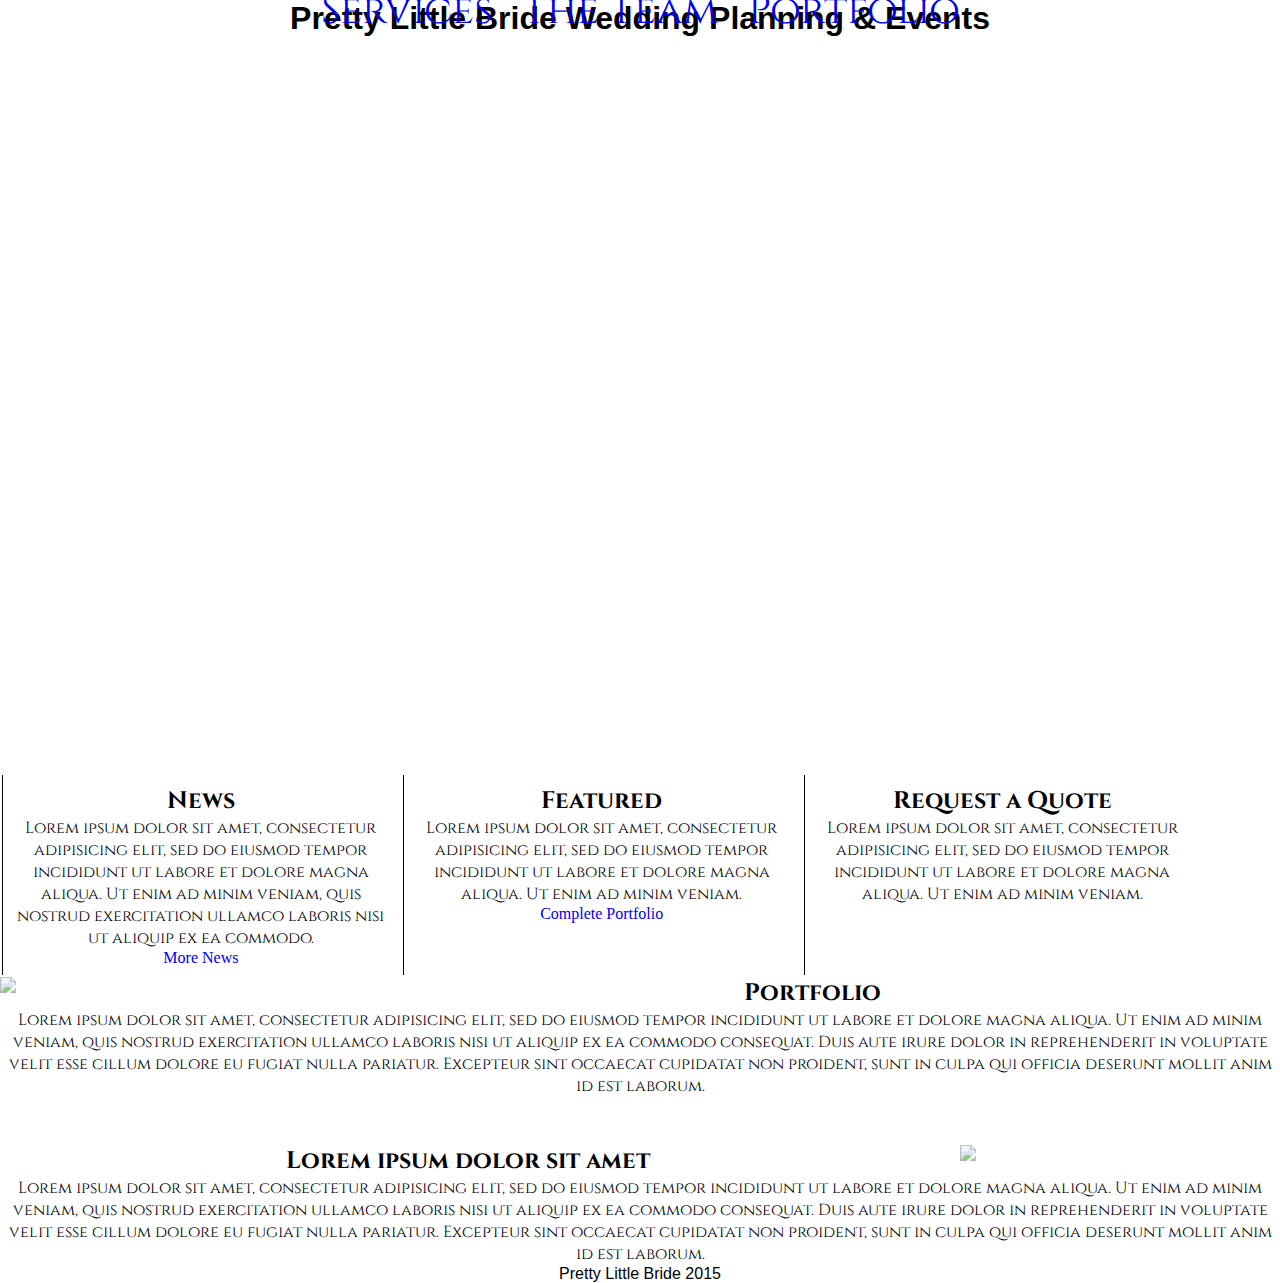
==== unit_1/index.html @ b947e9f4 "Converted HTML Image to CSS" ====
<!DOCTYPE html>
<html>
<head>
<link href='https://fonts.googleapis.com/css?family=Cinzel' rel='stylesheet' type='text/css'>
<link href='https://fonts.googleapis.com/css?family=Lobster+Two:700italic' rel='stylesheet' type='text/css'>
<link rel="stylesheet" type="text/css" href="css/style.css">
	<title>Pretty Little Bride</title>
</head>
<header>
	<h1>Pretty Little Bride Wedding Planning & Events</h1>
	<nav>
		<a class="navitem" href="#">Services</a>
		<a class="navitem" href="#">The Team</a>
		<a class="navitem" href="#">Portfolio</a>	
	</nav>
	<div class="social-icons">
	</div>
</header>
<body>
	<div class="row">
		<div class="column">
			<h2>News</h2>
			<p>Lorem ipsum dolor sit amet, consectetur adipisicing elit, sed do eiusmod
			tempor incididunt ut labore et dolore magna aliqua. Ut enim ad minim veniam,
			quis nostrud exercitation ullamco laboris nisi ut aliquip ex ea commodo.</p>
			<a class="sublinks" href="#">More News</a>
		</div>	
		<div class="column featured">
			<h2>Featured</h2>
			<p>Lorem ipsum dolor sit amet, consectetur adipisicing elit, sed do eiusmod
			tempor incididunt ut labore et dolore magna aliqua. Ut enim ad minim veniam.</p>
			<a class="sublinks" href="#">Complete Portfolio</a>
		</div>	
		<div class="column">
		<h2>Request a Quote</h2>
		<p>Lorem ipsum dolor sit amet, consectetur adipisicing elit, sed do eiusmod
		tempor incididunt ut labore et dolore magna aliqua. Ut enim ad minim veniam.</p>
		</div>
	</div>
	<div class="subfeature">
			<div class="feature-one">
			<img class="champagne" src="http://i.imgur.com/cj1RC36.png">
			<h2 class="port-text">Portfolio</h2>
			<p class="port-paragraph">Lorem ipsum dolor sit amet, consectetur adipisicing elit, sed do eiusmod
			tempor incididunt ut labore et dolore magna aliqua. Ut enim ad minim veniam,
			quis nostrud exercitation ullamco laboris nisi ut aliquip ex ea commodo
			consequat. Duis aute irure dolor in reprehenderit in voluptate velit esse
			cillum dolore eu fugiat nulla pariatur. Excepteur sint occaecat cupidatat non
			proident, sunt in culpa qui officia deserunt mollit anim id est laborum.</p>
			</div>
			<div class="feature-two">
			<img class="flowers" src="http://i.imgur.com/nItd8sQ.png">
			<h2 class="flower-text">Lorem ipsum dolor sit amet</h2>
			<p>Lorem ipsum dolor sit amet, consectetur adipisicing elit, sed do eiusmod
			tempor incididunt ut labore et dolore magna aliqua. Ut enim ad minim veniam,
			quis nostrud exercitation ullamco laboris nisi ut aliquip ex ea commodo
			consequat. Duis aute irure dolor in reprehenderit in voluptate velit esse
			cillum dolore eu fugiat nulla pariatur. Excepteur sint occaecat cupidatat non
			proident, sunt in culpa qui officia deserunt mollit anim id est laborum.</p>
			</div>	
	</div>
	<div id="footer">Pretty Little Bride 2015</div>
</body>
</html>
---- unit_1/css/style.css ----
* { margin:0; padding:0; box-sizing:border-box; }
body {
	background-image: url("http://i.imgur.com/dHgJAJK.jpg");
	background-repeat: no-repeat;
	background-size: 80%;
	background-color: white;
	color: black;
	font-family: helvetica;
	text-align: center;
}
img {
	opacity: 0.65;
	width: 100%;
}
nav {
	text-align: center;
	padding: 0px 20px 0px 20px;
	font-family:"Cinzel", serif;
	font-size: 40px;
	color: rgb(255, 227, 177);
	position: relative;
	bottom: 53px;
	float: center;
	text-decoration: none;
	height: 0;
}
.navitem {
	padding: 0px 10px;
}
a {
	text-decoration: none;
	text-align: center;
}
h2 {
	font-family:"Cinzel", serif;
}
p {
	  color: black;
	  font-family:"Cinzel", serif;
	  font-weight: 5px;
}
.row {	
	margin: 46em 0em 5em 0em;
}
.feature-one {
	float: left;
}
.port-paragraph {
	margin-bottom: 3em;
}
.champagne {
	width: 25%;
	margin-right: 1.5em;
	float: left;
}
.feature-two {
	float: right;
	clear: both;
}
.flowers{
	float: right;
	width: 25%;
	margin-left: 1.5em;
	clear: both;
}
.column {
	width: 31%;
	float: left;
	margin: auto;
	font-family: "Slabo 27px", serif;
	background: white;
	margin: 2px;
    height: 200px;
    border-left: 1px black solid;
    padding: 10px;
}
#featured {
	background-color: rgba(255, 255, 255, 0);
}
.rings {
	height: 200px;
	width: 250px;
	position: relative;
	left: -580px;
	top: 30px;
}
.subfeature {
	text-align: top;
}
#footer {
	float: bottom;
	position: relative;
	clear: both;
}
<<<<<<< Updated upstream
=======
h1, h2, p {
	color: orange;
}
.footer {
	text-size: .75em;
}
>>>>>>> Stashed changes
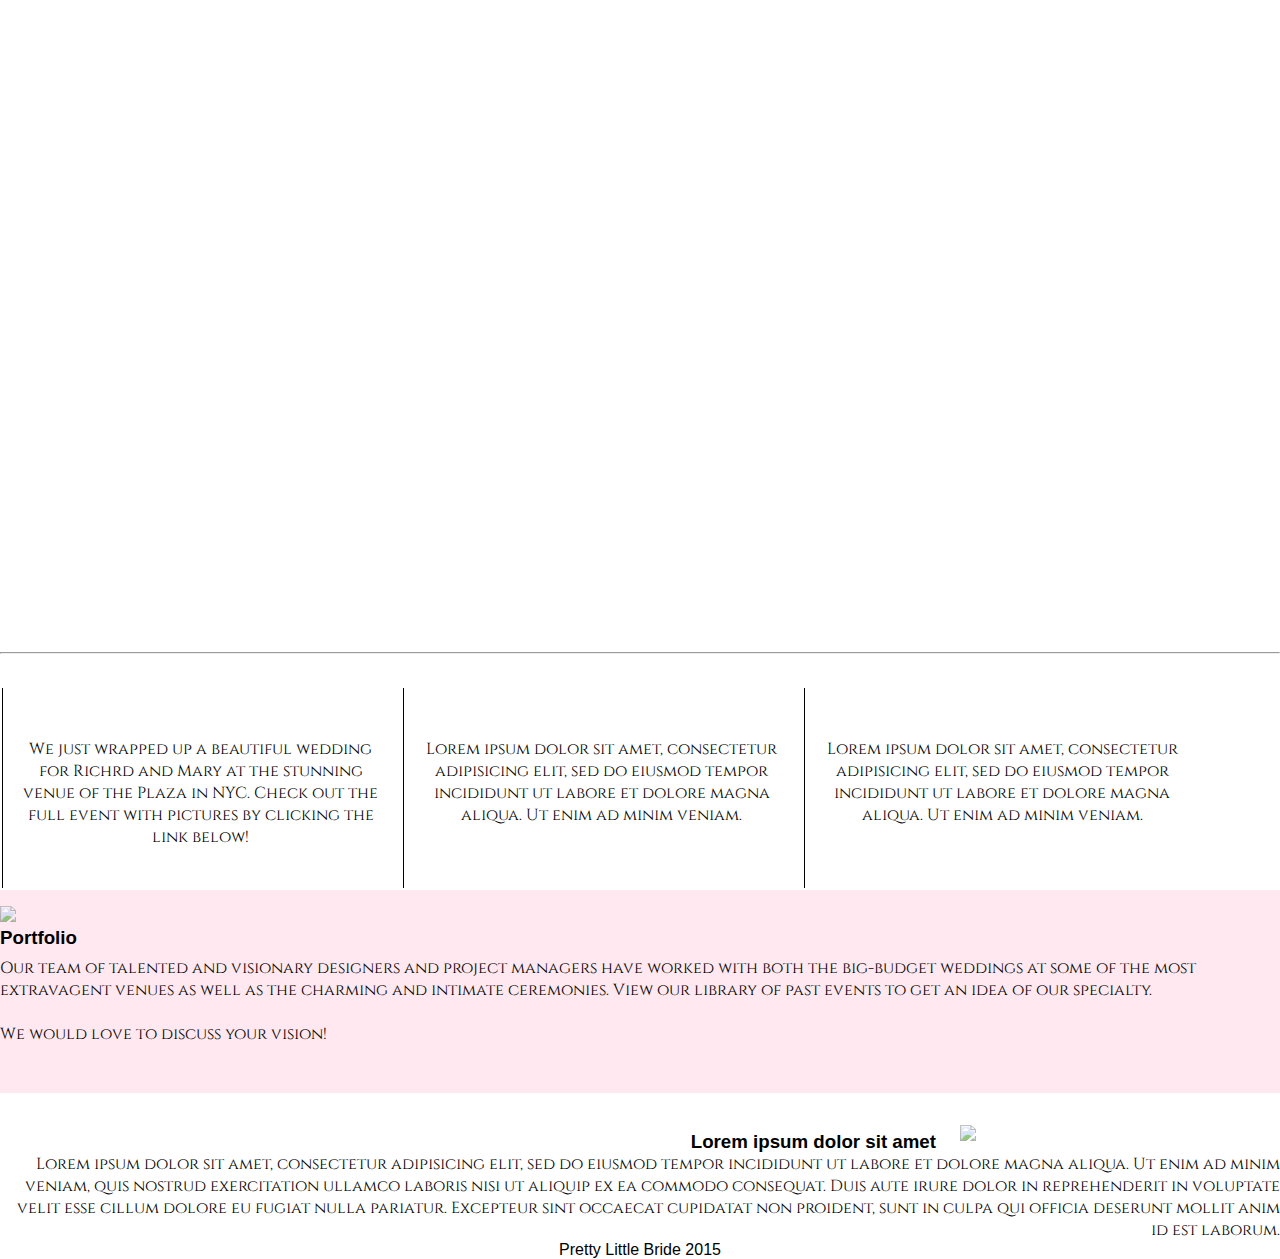
==== commit 22557983: "Updated Formatting" ====
--- a/unit_1/index.html
+++ b/unit_1/index.html
@@ -7,12 +7,13 @@
 	<title>Pretty Little Bride</title>
 </head>
 <header>
-	<h1>Pretty Little Bride Wedding Planning & Events</h1>
-	<nav>
+	<h1>Bring your dream to life, <br> Remember it forever</h1>
+	<nav id="main-nav">
 		<a class="navitem" href="#">Services</a>
 		<a class="navitem" href="#">The Team</a>
 		<a class="navitem" href="#">Portfolio</a>	
 	</nav>
+	<hr>
 	<div class="social-icons">
 	</div>
 </header>
@@ -20,10 +21,8 @@
 	<div class="row">
 		<div class="column">
 			<h2>News</h2>
-			<p>Lorem ipsum dolor sit amet, consectetur adipisicing elit, sed do eiusmod
-			tempor incididunt ut labore et dolore magna aliqua. Ut enim ad minim veniam,
-			quis nostrud exercitation ullamco laboris nisi ut aliquip ex ea commodo.</p>
-			<a class="sublinks" href="#">More News</a>
+			<p>We just wrapped up a beautiful wedding for Richrd and Mary at the stunning venue of the Plaza in NYC. Check out the full event with pictures by clicking the link below!</p>
+			<a class="sublinks" href="#">View Event</a>
 		</div>	
 		<div class="column featured">
 			<h2>Featured</h2>
@@ -40,18 +39,13 @@
 	<div class="subfeature">
 			<div class="feature-one">
 			<img class="champagne" src="http://i.imgur.com/cj1RC36.png">
-			<h2 class="port-text">Portfolio</h2>
-			<p class="port-paragraph">Lorem ipsum dolor sit amet, consectetur adipisicing elit, sed do eiusmod
-			tempor incididunt ut labore et dolore magna aliqua. Ut enim ad minim veniam,
-			quis nostrud exercitation ullamco laboris nisi ut aliquip ex ea commodo
-			consequat. Duis aute irure dolor in reprehenderit in voluptate velit esse
-			cillum dolore eu fugiat nulla pariatur. Excepteur sint occaecat cupidatat non
-			proident, sunt in culpa qui officia deserunt mollit anim id est laborum.</p>
+			<h3 class="port-text">Portfolio</h2>
+			<p class="port-paragraph">Our team of talented and visionary designers and project managers have worked with both the big-budget weddings at some of the most extravagent venues as well as the charming and intimate ceremonies.  View our library of past events to get an idea of our specialty. <br><br>We would love to discuss your vision!</p>
 			</div>
 			<div class="feature-two">
 			<img class="flowers" src="http://i.imgur.com/nItd8sQ.png">
-			<h2 class="flower-text">Lorem ipsum dolor sit amet</h2>
-			<p>Lorem ipsum dolor sit amet, consectetur adipisicing elit, sed do eiusmod
+			<h3 class="flower-text">Lorem ipsum dolor sit amet</h2>
+			<p class="flower-paragraph">Lorem ipsum dolor sit amet, consectetur adipisicing elit, sed do eiusmod
 			tempor incididunt ut labore et dolore magna aliqua. Ut enim ad minim veniam,
 			quis nostrud exercitation ullamco laboris nisi ut aliquip ex ea commodo
 			consequat. Duis aute irure dolor in reprehenderit in voluptate velit esse
--- a/unit_1/css/style.css
+++ b/unit_1/css/style.css
@@ -1,38 +1,62 @@
 * { margin:0; padding:0; box-sizing:border-box; }
 body {
 	background-image: url("http://i.imgur.com/dHgJAJK.jpg");
+	height: 300px;
+	float: top;
 	background-repeat: no-repeat;
-	background-size: 80%;
+	background-position: 50% 0%;
+	margin-right: 0 auto;
+	background-size: 100%;
 	background-color: white;
 	color: black;
 	font-family: helvetica;
 	text-align: center;
+	width: 100%;
+}
+h1 {
+	padding-top: 3em;
+	font-size: 5em;
+	color: white;
 }
 img {
 	opacity: 0.65;
 	width: 100%;
 }
-nav {
+#main-nav {
 	text-align: center;
-	padding: 0px 20px 0px 20px;
-	font-family:"Cinzel", serif;
+	padding: 1em 20px 0px 20px;
+	font-family:"helvetica", serif;
 	font-size: 40px;
-	color: rgb(255, 227, 177);
+	color: white;
 	position: relative;
 	bottom: 53px;
 	float: center;
 	text-decoration: none;
 	height: 0;
+
 }
 .navitem {
 	padding: 0px 10px;
 }
-a {
+a, #main-nav {
 	text-decoration: none;
 	text-align: center;
+	font-family: sans-serif;
+	padding-top: 1.5em;
+	color: white;
+}
+#main-nav {
+	margin-top: 8em;
+	font-size: 1.5em;
+}
+hr {
+	color: rgba(255, 255, 255, .3);
 }
 h2 {
-	font-family:"Cinzel", serif;
+	color: white;
+	font-family: sans-serif;
+	font-size: 1.5em;
+	padding-bottom: 0.5em;
 }
 p {
 	  color: black;
@@ -40,18 +64,26 @@
 	  font-weight: 5px;
 }
 .row {	
-	margin: 46em 0em 5em 0em;
+	margin: 2em 0em 5em 0em;
+
 }
 .feature-one {
 	float: left;
+	background-color: rgb(255, 232, 239);
+}
+.port-text {
+	text-align: left;
+	padding-top: 2em;
 }
 .port-paragraph {
-	margin-bottom: 3em;
+	margin: .5em 0 3em 0;
+	text-align: left;
 }
 .champagne {
 	width: 25%;
 	margin-right: 1.5em;
 	float: left;
+	padding-top: 1em;
 }
 .feature-two {
 	float: right;
@@ -61,14 +93,23 @@
 	float: right;
 	width: 25%;
 	margin-left: 1.5em;
+	padding-top: 2em;
 	clear: both;
+}
+.flower-text {
+	text-align: right;
+	padding-top: 2em;
+}
+.flower-paragraph {
+	text-align: right;
+
 }
 .column {
 	width: 31%;
 	float: left;
 	margin: auto;
 	font-family: "Slabo 27px", serif;
-	background: white;
+	color: white;
 	margin: 2px;
     height: 200px;
     border-left: 1px black solid;
@@ -86,6 +127,8 @@
 }
 .subfeature {
 	text-align: top;
+	margin-top: 1em;
+	padding-top: 1em;
 }
 #footer {
 	float: bottom;
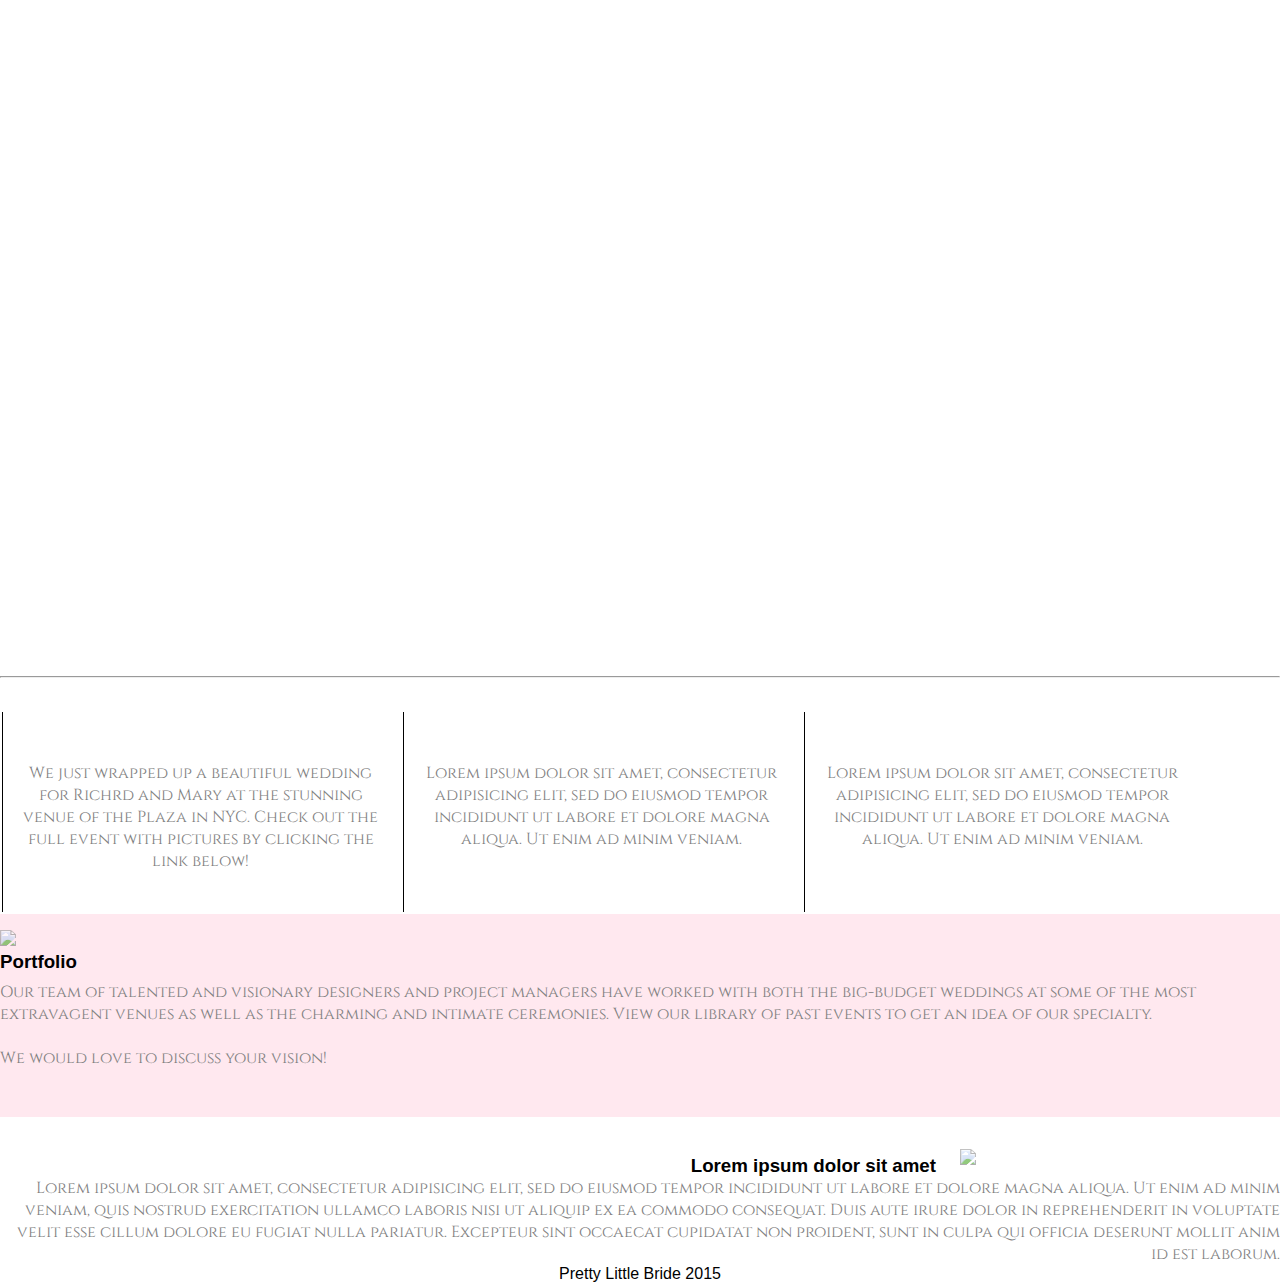
==== commit d072d691: "Formatting" ====
--- a/unit_1/index.html
+++ b/unit_1/index.html
@@ -6,6 +6,7 @@
 <link rel="stylesheet" type="text/css" href="css/style.css">
 	<title>Pretty Little Bride</title>
 </head>
+<body>
 <header>
 	<h1>Bring your dream to life, <br> Remember it forever</h1>
 	<nav id="main-nav">
@@ -14,10 +15,6 @@
 		<a class="navitem" href="#">Portfolio</a>	
 	</nav>
 	<hr>
-	<div class="social-icons">
-	</div>
-</header>
-<body>
 	<div class="row">
 		<div class="column">
 			<h2>News</h2>
@@ -36,6 +33,9 @@
 		tempor incididunt ut labore et dolore magna aliqua. Ut enim ad minim veniam.</p>
 		</div>
 	</div>
+	<div class="social-icons">
+	</div>
+</header>
 	<div class="subfeature">
 			<div class="feature-one">
 			<img class="champagne" src="http://i.imgur.com/cj1RC36.png">
--- a/unit_1/css/style.css
+++ b/unit_1/css/style.css
@@ -1,17 +1,18 @@
 * { margin:0; padding:0; box-sizing:border-box; }
 body {
-	background-image: url("http://i.imgur.com/dHgJAJK.jpg");
 	height: 300px;
 	float: top;
-	background-repeat: no-repeat;
 	background-position: 50% 0%;
-	margin-right: 0 auto;
-	background-size: 100%;
 	background-color: white;
 	color: black;
 	font-family: helvetica;
 	text-align: center;
 	width: 100%;
+}
+header {
+	background-image: url("http://i.imgur.com/dHgJAJK.jpg");
+	background-size: cover;
+	background-repeat: no-repeat;
 }
 h1 {
 	padding-top: 3em;
@@ -35,14 +36,11 @@
 	height: 0;
 
 }
-.navitem {
-	padding: 0px 10px;
-}
 a, #main-nav {
 	text-decoration: none;
 	text-align: center;
 	font-family: sans-serif;
-	padding-top: 1.5em;
+	padding-bottom: 1.5em;
 	color: white;
 }
 #main-nav {
@@ -59,7 +57,7 @@
 	padding-bottom: 0.5em;
 }
 p {
-	  color: black;
+	  color: gray;
 	  font-family:"Cinzel", serif;
 	  font-weight: 5px;
 }
@@ -109,7 +107,7 @@
 	float: left;
 	margin: auto;
 	font-family: "Slabo 27px", serif;
-	color: white;
+	color: gray;
 	margin: 2px;
     height: 200px;
     border-left: 1px black solid;
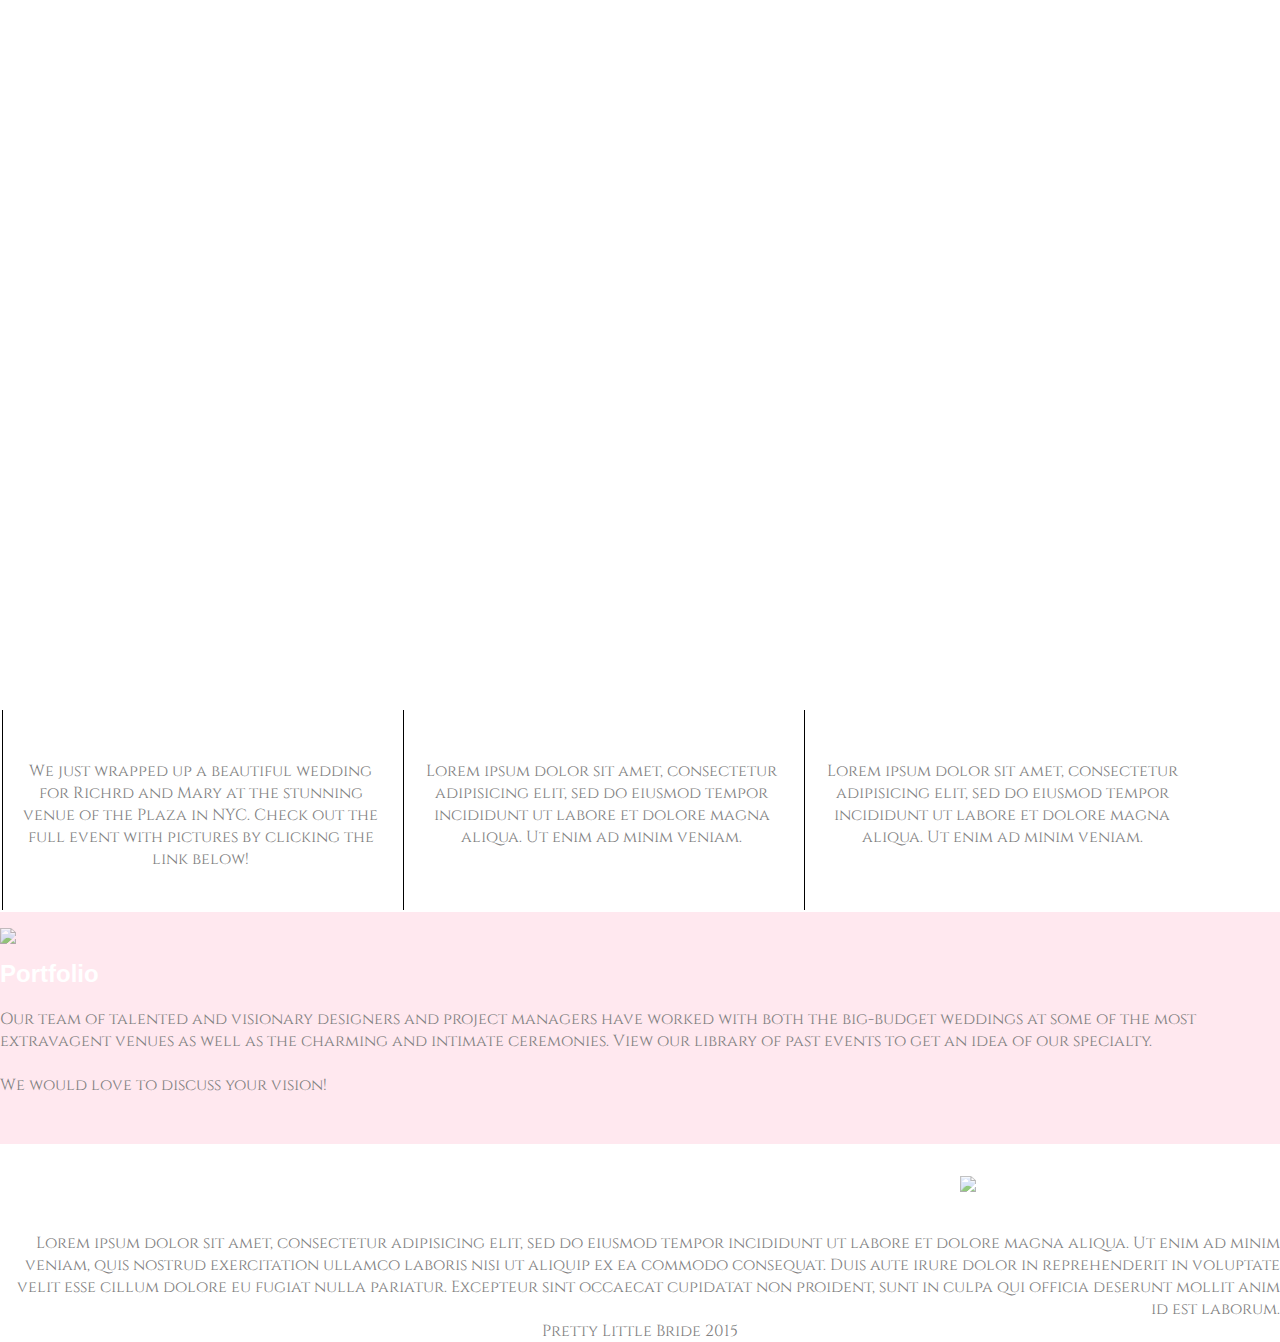
==== commit 7fe16ae8: "Merge pull request #4 from jhumbrac/patch-4" ====
--- a/unit_1/index.html
+++ b/unit_1/index.html
@@ -1,58 +1,59 @@
 <!DOCTYPE html>
 <html>
 <head>
-<link href='https://fonts.googleapis.com/css?family=Cinzel' rel='stylesheet' type='text/css'>
-<link href='https://fonts.googleapis.com/css?family=Lobster+Two:700italic' rel='stylesheet' type='text/css'>
-<link rel="stylesheet" type="text/css" href="css/style.css">
+	<link href='https://fonts.googleapis.com/css?family=Cinzel' rel='stylesheet' type='text/css'>
+	<link href='https://fonts.googleapis.com/css?family=Lobster+Two:700italic' rel='stylesheet' type='text/css'>
+	<link rel="stylesheet" type="text/css" href="css/style.css">
 	<title>Pretty Little Bride</title>
 </head>
 <body>
-<header>
-	<h1>Bring your dream to life, <br> Remember it forever</h1>
-	<nav id="main-nav">
-		<a class="navitem" href="#">Services</a>
-		<a class="navitem" href="#">The Team</a>
-		<a class="navitem" href="#">Portfolio</a>	
-	</nav>
-	<hr>
+	<header>
+		<h1>Bring your dream to life, <br> Remember it forever</h1>
+		<nav id="main-nav">
+			<a class="navitem" href="#">Services</a>
+			<a class="navitem" href="#">The Team</a>
+			<a class="navitem" href="#">Portfolio</a>	
+		</nav>
+	</header>
 	<div class="row">
-		<div class="column">
+		<section class="column">
 			<h2>News</h2>
 			<p>We just wrapped up a beautiful wedding for Richrd and Mary at the stunning venue of the Plaza in NYC. Check out the full event with pictures by clicking the link below!</p>
 			<a class="sublinks" href="#">View Event</a>
-		</div>	
-		<div class="column featured">
+		</section>	
+		<section class="column featured">
 			<h2>Featured</h2>
 			<p>Lorem ipsum dolor sit amet, consectetur adipisicing elit, sed do eiusmod
 			tempor incididunt ut labore et dolore magna aliqua. Ut enim ad minim veniam.</p>
 			<a class="sublinks" href="#">Complete Portfolio</a>
-		</div>	
-		<div class="column">
-		<h2>Request a Quote</h2>
-		<p>Lorem ipsum dolor sit amet, consectetur adipisicing elit, sed do eiusmod
-		tempor incididunt ut labore et dolore magna aliqua. Ut enim ad minim veniam.</p>
-		</div>
+		</section>	
+		<section class="column">
+			<h2>Request a Quote</h2>
+			<p>Lorem ipsum dolor sit amet, consectetur adipisicing elit, sed do eiusmod
+			tempor incididunt ut labore et dolore magna aliqua. Ut enim ad minim veniam.</p>
+		</section>
 	</div>
 	<div class="social-icons">
 	</div>
-</header>
 	<div class="subfeature">
-			<div class="feature-one">
+		<div class="feature-one">
 			<img class="champagne" src="http://i.imgur.com/cj1RC36.png">
-			<h3 class="port-text">Portfolio</h2>
+			<h2 class="port-text">Portfolio</h2>
 			<p class="port-paragraph">Our team of talented and visionary designers and project managers have worked with both the big-budget weddings at some of the most extravagent venues as well as the charming and intimate ceremonies.  View our library of past events to get an idea of our specialty. <br><br>We would love to discuss your vision!</p>
-			</div>
-			<div class="feature-two">
+		</div>
+		<div class="feature-two">
 			<img class="flowers" src="http://i.imgur.com/nItd8sQ.png">
-			<h3 class="flower-text">Lorem ipsum dolor sit amet</h2>
+			<h2 class="flower-text">Lorem ipsum dolor sit amet</h2>
 			<p class="flower-paragraph">Lorem ipsum dolor sit amet, consectetur adipisicing elit, sed do eiusmod
 			tempor incididunt ut labore et dolore magna aliqua. Ut enim ad minim veniam,
 			quis nostrud exercitation ullamco laboris nisi ut aliquip ex ea commodo
 			consequat. Duis aute irure dolor in reprehenderit in voluptate velit esse
 			cillum dolore eu fugiat nulla pariatur. Excepteur sint occaecat cupidatat non
 			proident, sunt in culpa qui officia deserunt mollit anim id est laborum.</p>
-			</div>	
+		</div>	
 	</div>
-	<div id="footer">Pretty Little Bride 2015</div>
+	<footer id="footer">
+		<p>Pretty Little Bride 2015</p>
+	</footer>
 </body>
-</html>+</html>
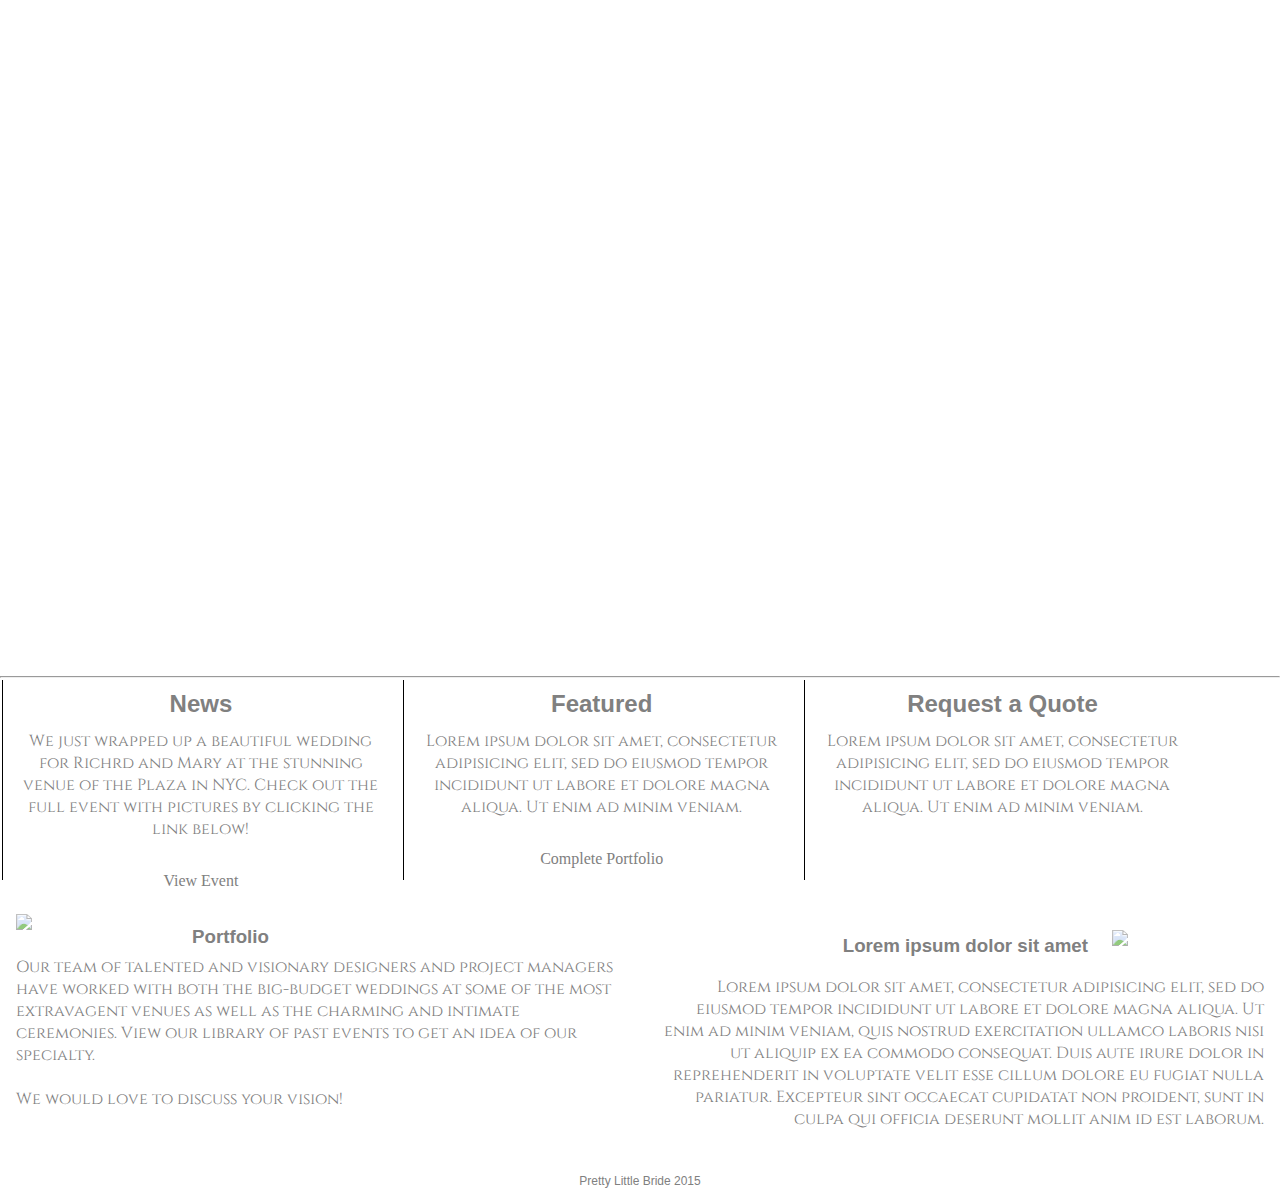
==== commit 951e2a48: "Formatting" ====
--- a/unit_1/index.html
+++ b/unit_1/index.html
@@ -1,59 +1,58 @@
 <!DOCTYPE html>
 <html>
 <head>
-	<link href='https://fonts.googleapis.com/css?family=Cinzel' rel='stylesheet' type='text/css'>
-	<link href='https://fonts.googleapis.com/css?family=Lobster+Two:700italic' rel='stylesheet' type='text/css'>
-	<link rel="stylesheet" type="text/css" href="css/style.css">
+<link href='https://fonts.googleapis.com/css?family=Cinzel' rel='stylesheet' type='text/css'>
+<link href='https://fonts.googleapis.com/css?family=Lobster+Two:700italic' rel='stylesheet' type='text/css'>
+<link rel="stylesheet" type="text/css" href="css/style.css">
 	<title>Pretty Little Bride</title>
 </head>
 <body>
-	<header>
-		<h1>Bring your dream to life, <br> Remember it forever</h1>
-		<nav id="main-nav">
-			<a class="navitem" href="#">Services</a>
-			<a class="navitem" href="#">The Team</a>
-			<a class="navitem" href="#">Portfolio</a>	
-		</nav>
-	</header>
+<header>
+	<h1>Bring your dream to life, <br> Remember it forever</h1>
+	<nav id="main-nav">
+		<a class="navitem" href="#">Services</a>
+		<a class="navitem" href="#">The Team</a>
+		<a class="navitem" href="#">Portfolio</a>	
+	</nav>
+	<hr>
 	<div class="row">
-		<section class="column">
+		<div class="column">
 			<h2>News</h2>
 			<p>We just wrapped up a beautiful wedding for Richrd and Mary at the stunning venue of the Plaza in NYC. Check out the full event with pictures by clicking the link below!</p>
 			<a class="sublinks" href="#">View Event</a>
-		</section>	
-		<section class="column featured">
+		</div>	
+		<div class="column featured">
 			<h2>Featured</h2>
 			<p>Lorem ipsum dolor sit amet, consectetur adipisicing elit, sed do eiusmod
 			tempor incididunt ut labore et dolore magna aliqua. Ut enim ad minim veniam.</p>
 			<a class="sublinks" href="#">Complete Portfolio</a>
-		</section>	
-		<section class="column">
-			<h2>Request a Quote</h2>
-			<p>Lorem ipsum dolor sit amet, consectetur adipisicing elit, sed do eiusmod
-			tempor incididunt ut labore et dolore magna aliqua. Ut enim ad minim veniam.</p>
-		</section>
+		</div>	
+		<div class="column">
+		<h2>Request a Quote</h2>
+		<p>Lorem ipsum dolor sit amet, consectetur adipisicing elit, sed do eiusmod
+		tempor incididunt ut labore et dolore magna aliqua. Ut enim ad minim veniam.</p>
+		</div>
 	</div>
 	<div class="social-icons">
 	</div>
+</header>
 	<div class="subfeature">
-		<div class="feature-one">
+			<div class="feature-one">
 			<img class="champagne" src="http://i.imgur.com/cj1RC36.png">
-			<h2 class="port-text">Portfolio</h2>
+			<h3 class="feature-header">Portfolio</h2>
 			<p class="port-paragraph">Our team of talented and visionary designers and project managers have worked with both the big-budget weddings at some of the most extravagent venues as well as the charming and intimate ceremonies.  View our library of past events to get an idea of our specialty. <br><br>We would love to discuss your vision!</p>
-		</div>
-		<div class="feature-two">
+			</div>
+			<div class="feature-two">
 			<img class="flowers" src="http://i.imgur.com/nItd8sQ.png">
-			<h2 class="flower-text">Lorem ipsum dolor sit amet</h2>
+			<h3 class="flower-text">Lorem ipsum dolor sit amet</h2>
 			<p class="flower-paragraph">Lorem ipsum dolor sit amet, consectetur adipisicing elit, sed do eiusmod
 			tempor incididunt ut labore et dolore magna aliqua. Ut enim ad minim veniam,
 			quis nostrud exercitation ullamco laboris nisi ut aliquip ex ea commodo
 			consequat. Duis aute irure dolor in reprehenderit in voluptate velit esse
 			cillum dolore eu fugiat nulla pariatur. Excepteur sint occaecat cupidatat non
 			proident, sunt in culpa qui officia deserunt mollit anim id est laborum.</p>
-		</div>	
+			</div>	
 	</div>
-	<footer id="footer">
-		<p>Pretty Little Bride 2015</p>
-	</footer>
+	<div id="footer">Pretty Little Bride 2015</div>
 </body>
-</html>
+</html>--- a/unit_1/css/style.css
+++ b/unit_1/css/style.css
@@ -36,22 +36,30 @@
 	height: 0;
 
 }
-a, #main-nav {
+#main-nav {
 	text-decoration: none;
 	text-align: center;
 	font-family: sans-serif;
 	padding-bottom: 1.5em;
 	color: white;
-}
-#main-nav {
 	margin-top: 8em;
 	font-size: 1.5em;
+}
+a {
+	color: white;
+	text-decoration: none;
+}
+.sublinks {
+	text-decoration: none;
+	color: gray;
+	margin-top: 2em;
+	display: block;
 }
 hr {
 	color: rgba(255, 255, 255, .3);
 }
 h2 {
-	color: white;
+	color: gray;
 	font-family: sans-serif;
 	font-size: 1.5em;
 	padding-bottom: 0.5em;
@@ -62,16 +70,18 @@
 	  font-weight: 5px;
 }
 .row {	
-	margin: 2em 0em 5em 0em;
+	margin: 0em 0em 5em 0em;
 
 }
 .feature-one {
 	float: left;
-	background-color: rgb(255, 232, 239);
+	width: 50%;
+	padding: 1em;
 }
-.port-text {
+.feature-header {
 	text-align: left;
-	padding-top: 2em;
+	color: gray;
+	padding-top: 1.5em;
 }
 .port-paragraph {
 	margin: .5em 0 3em 0;
@@ -84,8 +94,10 @@
 	padding-top: 1em;
 }
 .feature-two {
-	float: right;
-	clear: both;
+	float: left;
+	width: 50%;
+	clear: right;
+	padding: 1em;
 }
 .flowers{
 	float: right;
@@ -96,7 +108,8 @@
 }
 .flower-text {
 	text-align: right;
-	padding-top: 2em;
+	padding: 2em 1em 1em 0em;
+	color: gray;
 }
 .flower-paragraph {
 	text-align: right;
@@ -138,7 +151,8 @@
 h1, h2, p {
 	color: orange;
 }
-.footer {
-	text-size: .75em;
+#footer {
+	font-size: .75em;
+	color: gray;
 }
 >>>>>>> Stashed changes
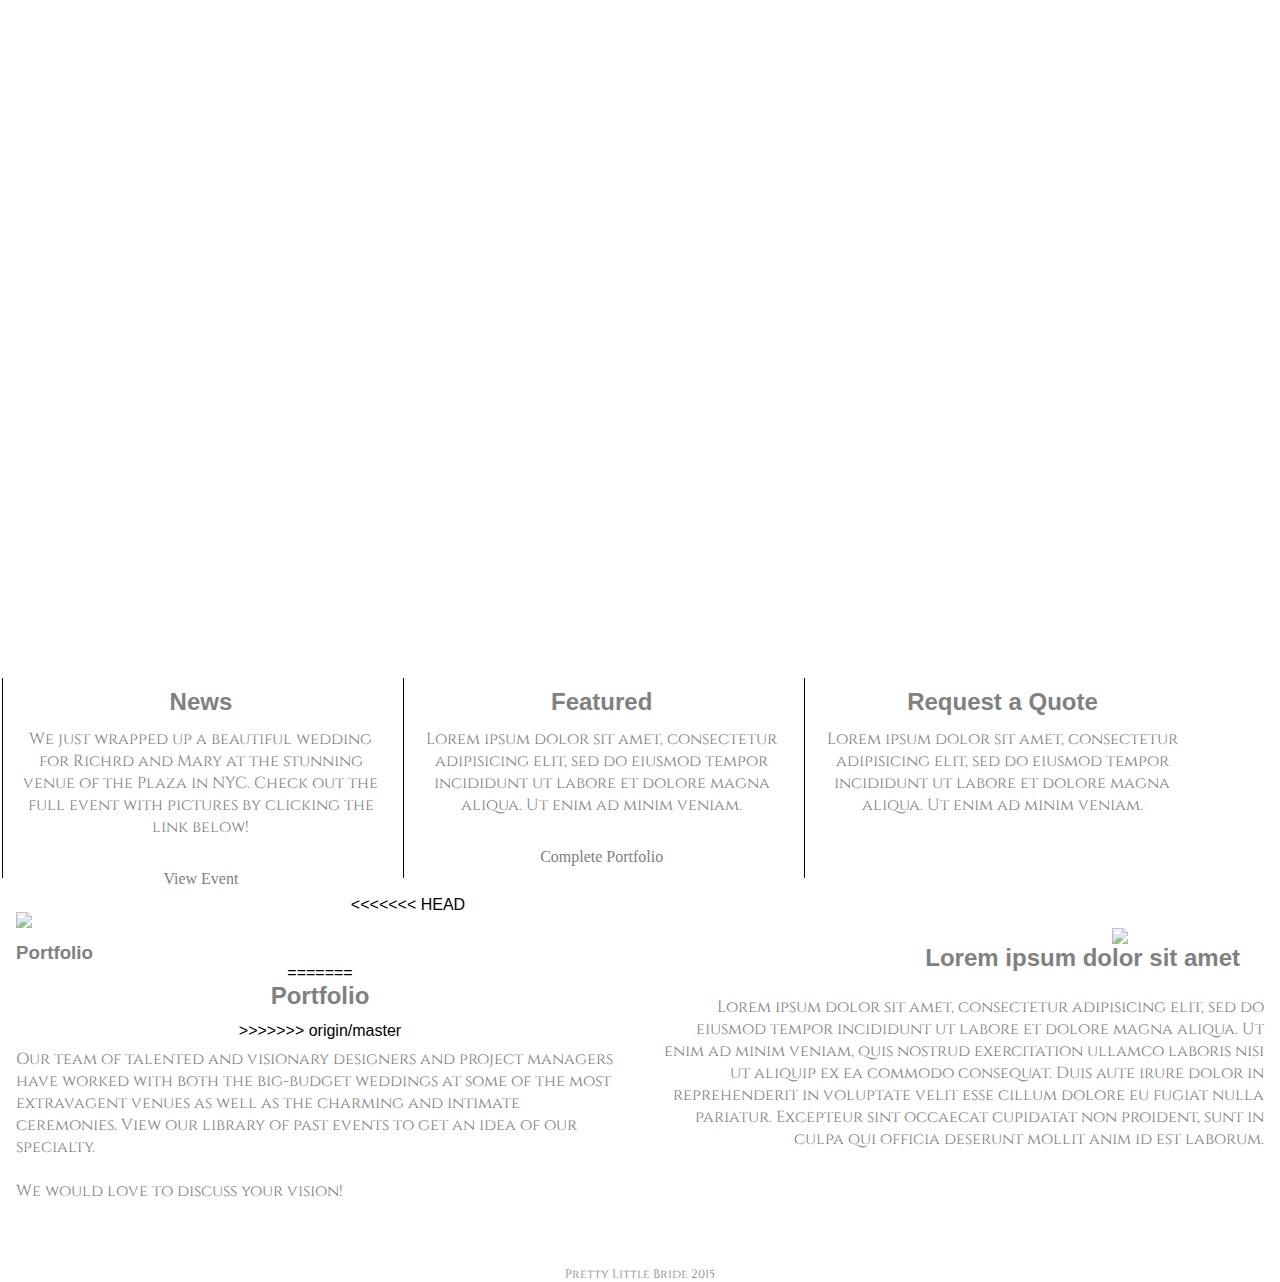
==== commit 4d0515c7: "Merge remote-tracking branch 'origin/master'" ====
--- a/unit_1/index.html
+++ b/unit_1/index.html
@@ -1,58 +1,63 @@
 <!DOCTYPE html>
 <html>
 <head>
-<link href='https://fonts.googleapis.com/css?family=Cinzel' rel='stylesheet' type='text/css'>
-<link href='https://fonts.googleapis.com/css?family=Lobster+Two:700italic' rel='stylesheet' type='text/css'>
-<link rel="stylesheet" type="text/css" href="css/style.css">
+	<link href='https://fonts.googleapis.com/css?family=Cinzel' rel='stylesheet' type='text/css'>
+	<link href='https://fonts.googleapis.com/css?family=Lobster+Two:700italic' rel='stylesheet' type='text/css'>
+	<link rel="stylesheet" type="text/css" href="css/style.css">
 	<title>Pretty Little Bride</title>
 </head>
 <body>
-<header>
-	<h1>Bring your dream to life, <br> Remember it forever</h1>
-	<nav id="main-nav">
-		<a class="navitem" href="#">Services</a>
-		<a class="navitem" href="#">The Team</a>
-		<a class="navitem" href="#">Portfolio</a>	
-	</nav>
-	<hr>
+	<header>
+		<h1>Bring your dream to life, <br> Remember it forever</h1>
+		<nav id="main-nav">
+			<a class="navitem" href="#">Services</a>
+			<a class="navitem" href="#">The Team</a>
+			<a class="navitem" href="#">Portfolio</a>	
+		</nav>
+	</header>
 	<div class="row">
-		<div class="column">
+		<section class="column">
 			<h2>News</h2>
 			<p>We just wrapped up a beautiful wedding for Richrd and Mary at the stunning venue of the Plaza in NYC. Check out the full event with pictures by clicking the link below!</p>
 			<a class="sublinks" href="#">View Event</a>
-		</div>	
-		<div class="column featured">
+		</section>	
+		<section class="column featured">
 			<h2>Featured</h2>
 			<p>Lorem ipsum dolor sit amet, consectetur adipisicing elit, sed do eiusmod
 			tempor incididunt ut labore et dolore magna aliqua. Ut enim ad minim veniam.</p>
 			<a class="sublinks" href="#">Complete Portfolio</a>
-		</div>	
-		<div class="column">
-		<h2>Request a Quote</h2>
-		<p>Lorem ipsum dolor sit amet, consectetur adipisicing elit, sed do eiusmod
-		tempor incididunt ut labore et dolore magna aliqua. Ut enim ad minim veniam.</p>
-		</div>
+		</section>	
+		<section class="column">
+			<h2>Request a Quote</h2>
+			<p>Lorem ipsum dolor sit amet, consectetur adipisicing elit, sed do eiusmod
+			tempor incididunt ut labore et dolore magna aliqua. Ut enim ad minim veniam.</p>
+		</section>
 	</div>
 	<div class="social-icons">
 	</div>
-</header>
 	<div class="subfeature">
-			<div class="feature-one">
+		<div class="feature-one">
 			<img class="champagne" src="http://i.imgur.com/cj1RC36.png">
+<<<<<<< HEAD
 			<h3 class="feature-header">Portfolio</h2>
+=======
+			<h2 class="port-text">Portfolio</h2>
+>>>>>>> origin/master
 			<p class="port-paragraph">Our team of talented and visionary designers and project managers have worked with both the big-budget weddings at some of the most extravagent venues as well as the charming and intimate ceremonies.  View our library of past events to get an idea of our specialty. <br><br>We would love to discuss your vision!</p>
-			</div>
-			<div class="feature-two">
+		</div>
+		<div class="feature-two">
 			<img class="flowers" src="http://i.imgur.com/nItd8sQ.png">
-			<h3 class="flower-text">Lorem ipsum dolor sit amet</h2>
+			<h2 class="flower-text">Lorem ipsum dolor sit amet</h2>
 			<p class="flower-paragraph">Lorem ipsum dolor sit amet, consectetur adipisicing elit, sed do eiusmod
 			tempor incididunt ut labore et dolore magna aliqua. Ut enim ad minim veniam,
 			quis nostrud exercitation ullamco laboris nisi ut aliquip ex ea commodo
 			consequat. Duis aute irure dolor in reprehenderit in voluptate velit esse
 			cillum dolore eu fugiat nulla pariatur. Excepteur sint occaecat cupidatat non
 			proident, sunt in culpa qui officia deserunt mollit anim id est laborum.</p>
-			</div>	
+		</div>	
 	</div>
-	<div id="footer">Pretty Little Bride 2015</div>
+	<footer id="footer">
+		<p>Pretty Little Bride 2015</p>
+	</footer>
 </body>
-</html>+</html>
--- a/unit_1/css/style.css
+++ b/unit_1/css/style.css
@@ -143,16 +143,9 @@
 }
 #footer {
 	float: bottom;
+	font-size: .75em;
 	position: relative;
 	clear: both;
 }
-<<<<<<< Updated upstream
-=======
-h1, h2, p {
-	color: orange;
-}
-#footer {
-	font-size: .75em;
-	color: gray;
-}
->>>>>>> Stashed changes
+
+
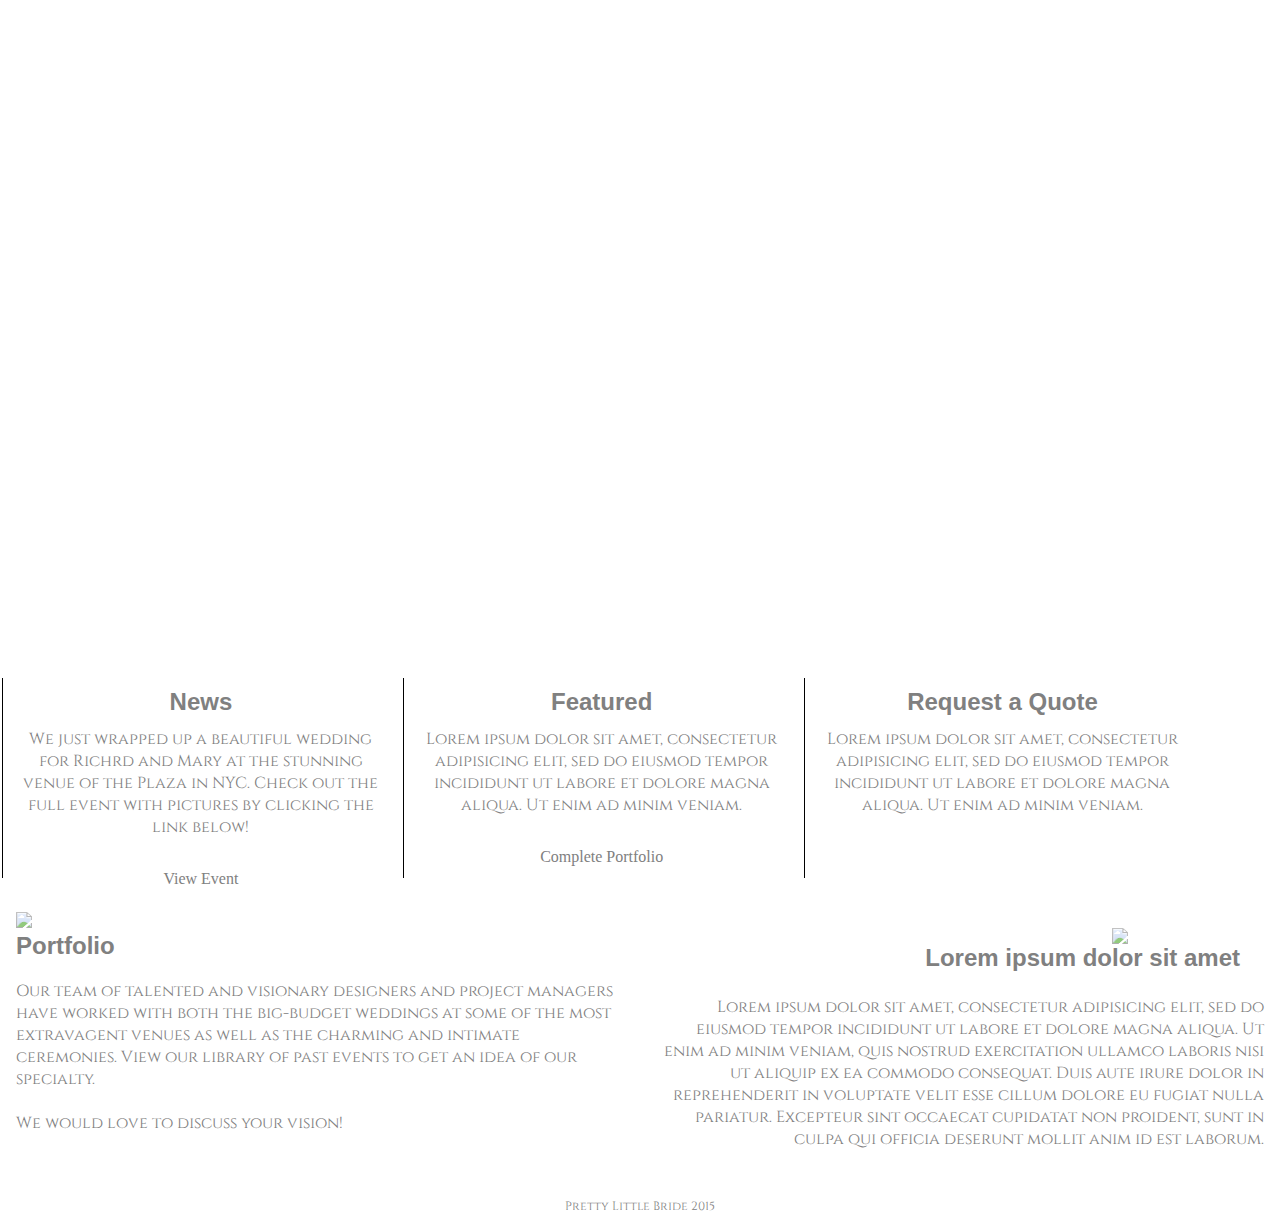
==== commit 30cbc1f1: "Fixed Conflict" ====
--- a/unit_1/index.html
+++ b/unit_1/index.html
@@ -38,11 +38,7 @@
 	<div class="subfeature">
 		<div class="feature-one">
 			<img class="champagne" src="http://i.imgur.com/cj1RC36.png">
-<<<<<<< HEAD
-			<h3 class="feature-header">Portfolio</h2>
-=======
-			<h2 class="port-text">Portfolio</h2>
->>>>>>> origin/master
+			<h2 class="feature-header">Portfolio</h2>
 			<p class="port-paragraph">Our team of talented and visionary designers and project managers have worked with both the big-budget weddings at some of the most extravagent venues as well as the charming and intimate ceremonies.  View our library of past events to get an idea of our specialty. <br><br>We would love to discuss your vision!</p>
 		</div>
 		<div class="feature-two">
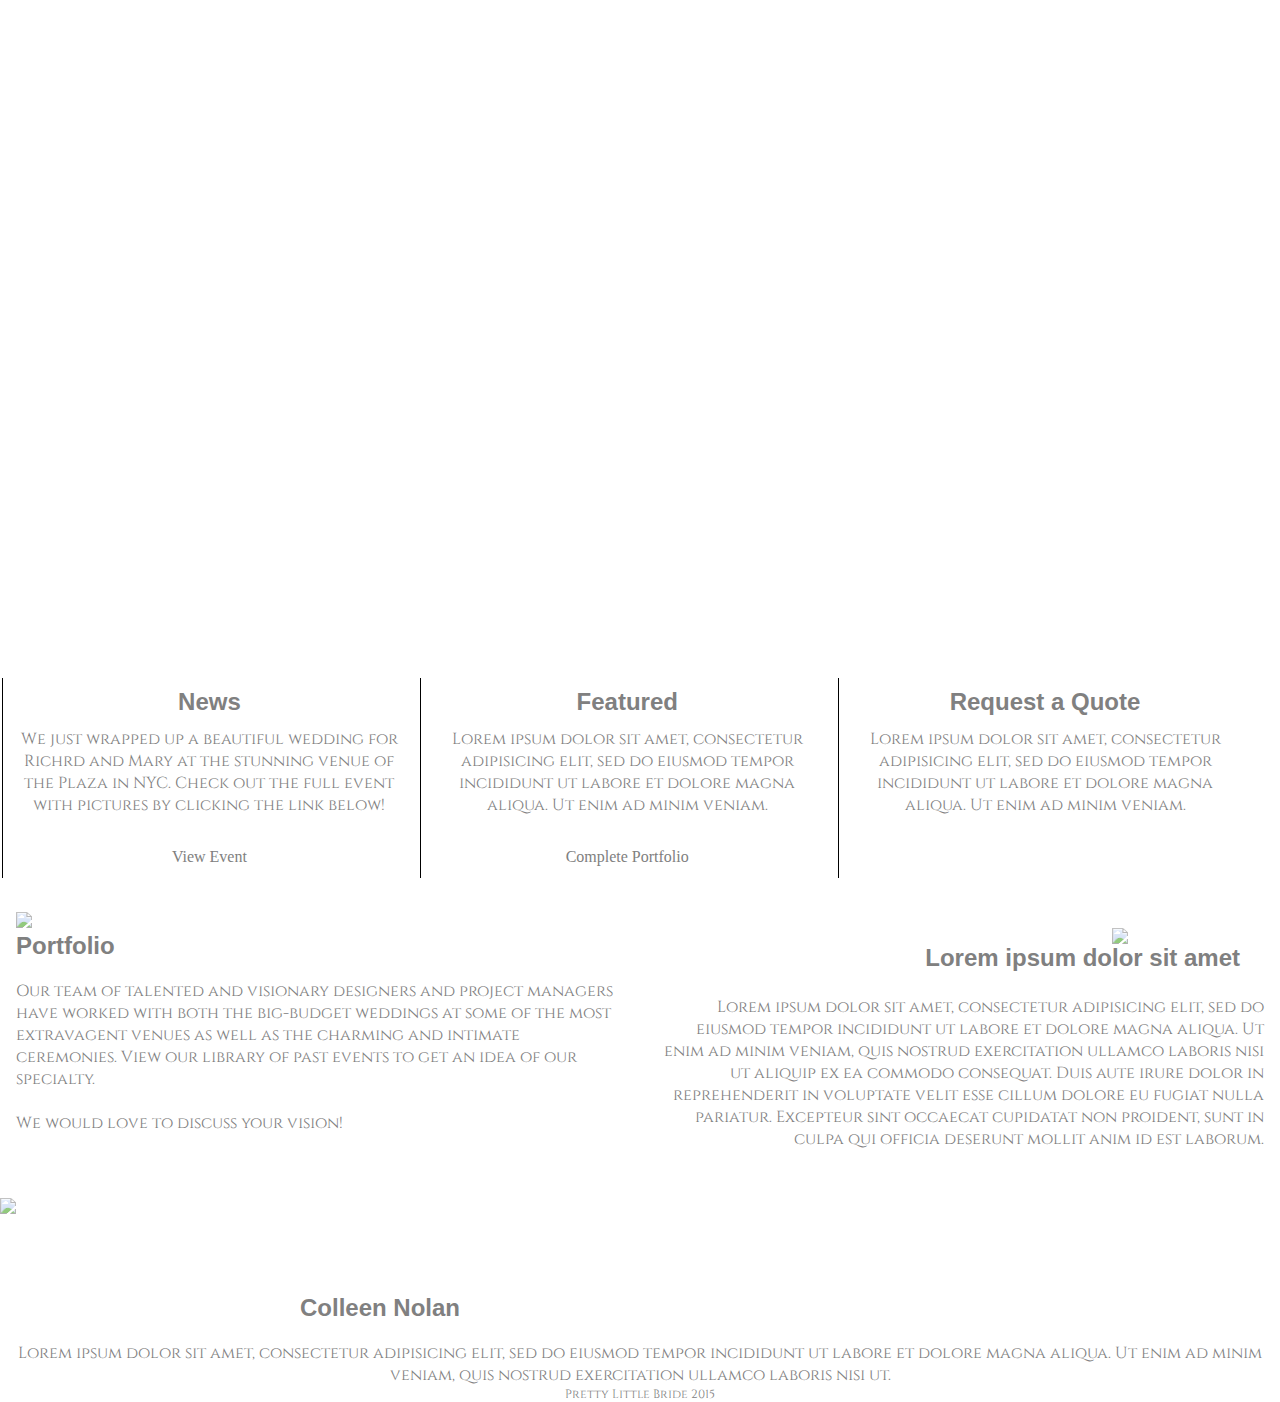
==== commit 89787e94: "Added Portfolio Page" ====
--- a/unit_1/index.html
+++ b/unit_1/index.html
@@ -52,6 +52,15 @@
 			proident, sunt in culpa qui officia deserunt mollit anim id est laborum.</p>
 		</div>	
 	</div>
+	<section>
+		<img class="team-photos" src="http://i.imgur.com/UBeWrOD.png">
+		<h2 class="team-header">Colleen Nolan</h2>
+		<p class="team-text">Lorem ipsum dolor sit amet, consectetur adipisicing elit, sed do eiusmod
+		tempor incididunt ut labore et dolore magna aliqua. Ut enim ad minim veniam,
+		quis nostrud exercitation ullamco laboris nisi ut.</p>
+		<a href="#">Meet the rest of the team</a>
+	</section>
+
 	<footer id="footer">
 		<p>Pretty Little Bride 2015</p>
 	</footer>
--- a/unit_1/css/style.css
+++ b/unit_1/css/style.css
@@ -72,6 +72,7 @@
 .row {	
 	margin: 0em 0em 5em 0em;
 
+
 }
 .feature-one {
 	float: left;
@@ -116,7 +117,7 @@
 
 }
 .column {
-	width: 31%;
+	width: 32.33%;
 	float: left;
 	margin: auto;
 	font-family: "Slabo 27px", serif;
@@ -141,6 +142,38 @@
 	margin-top: 1em;
 	padding-top: 1em;
 }
+.team-photos {
+	width: 300px;
+	float: left;
+	clear: both;
+}
+.team-header {
+	display: block;
+	float: left;
+	margin-top: 4em;
+}
+.team-text {
+	display: block;
+	float: left;
+	clear: both;
+	margin-top: .5em;
+}
+.event-gallery {
+	float: left;
+	padding: 1em .5em;
+	width: 15%;
+}
+.main-event {
+	width: 60%;
+	float: left;
+	margin: 30em 15em 1em 15em;
+}
+.event-section {
+	margin: 30em 8em;
+	clear: both;
+	text-align: center;
+	position: 50%;
+}
 #footer {
 	float: bottom;
 	font-size: .75em;
